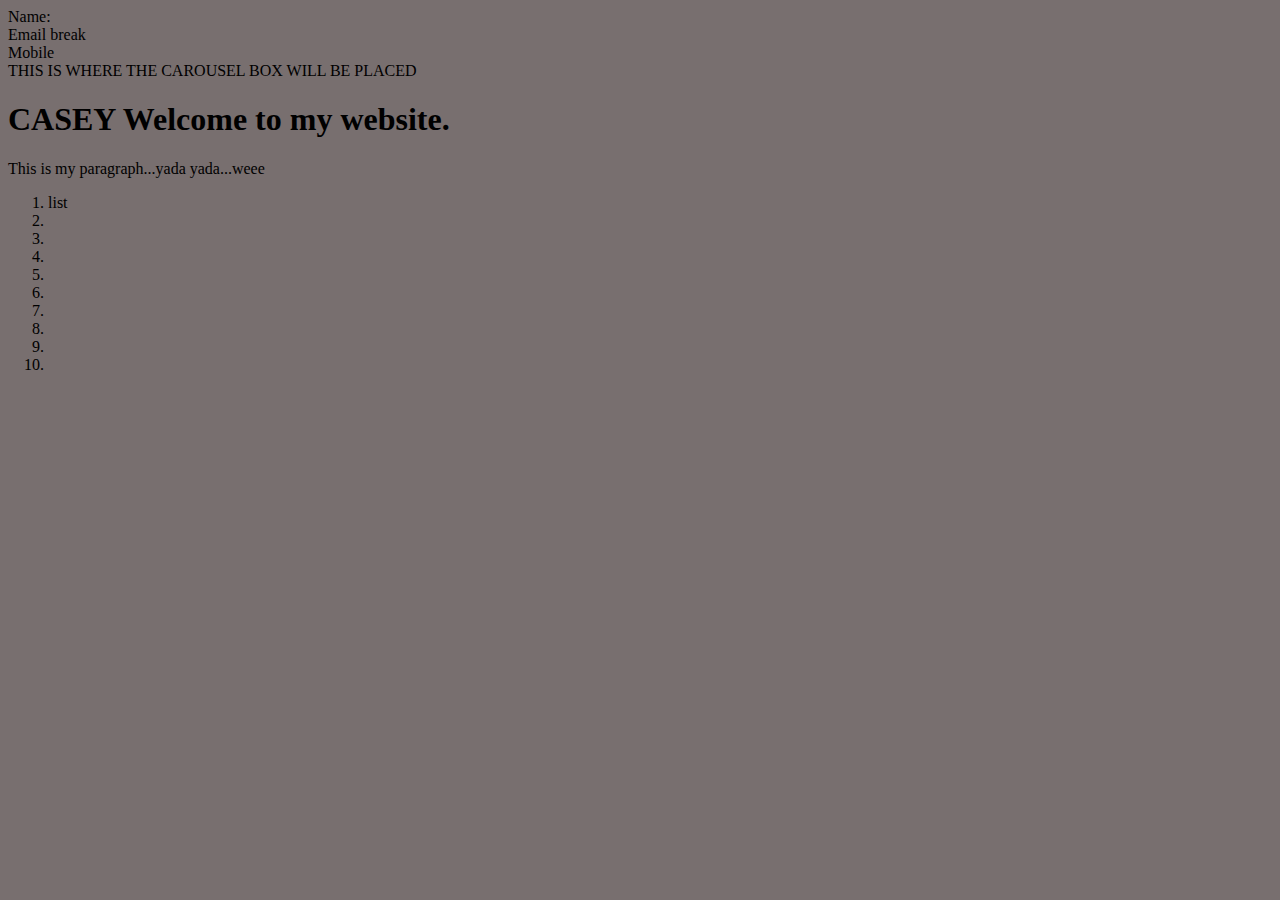
==== index.html @ 81d9890b "dd" ====
<!-- To setup page in Visual Studio: -->
<!-- 1. Type: html then press 'tab' key (only works if file
is saved as html-->
<!-- 2. Fill in the title -->
<!-- 3. Write: 'Hello World!' within <body>...</body> -->
<!-- 4. Open the file from your finder/explorer. It should
load in Chrome -->
<!DOCTYPE html>
<html>
<head>

    <title> My Casey Page </title>
 <link rel="stylesheet" href="index.css">
 <script></script>
</head>
<body>
        Name:
        <br>Email break
        <br>Mobile
    <div class="carousel_box">
        THIS IS WHERE THE CAROUSEL BOX WILL BE PLACED
    </div>
    <h1>
        CASEY Welcome to my website.
    </h1>
    <p> This is my paragraph...yada yada...weee </p>
    <ol>
            <li>list</li>
            <li></li>
            <li></li>
            <li></li>
            <li></li>
            <li></li>
            <li></li>
            <li></li>
            <li></li>
            <li></li>
        </ol>
</body>
</html>
---- index.css ----
body{background-color: #786F6F}
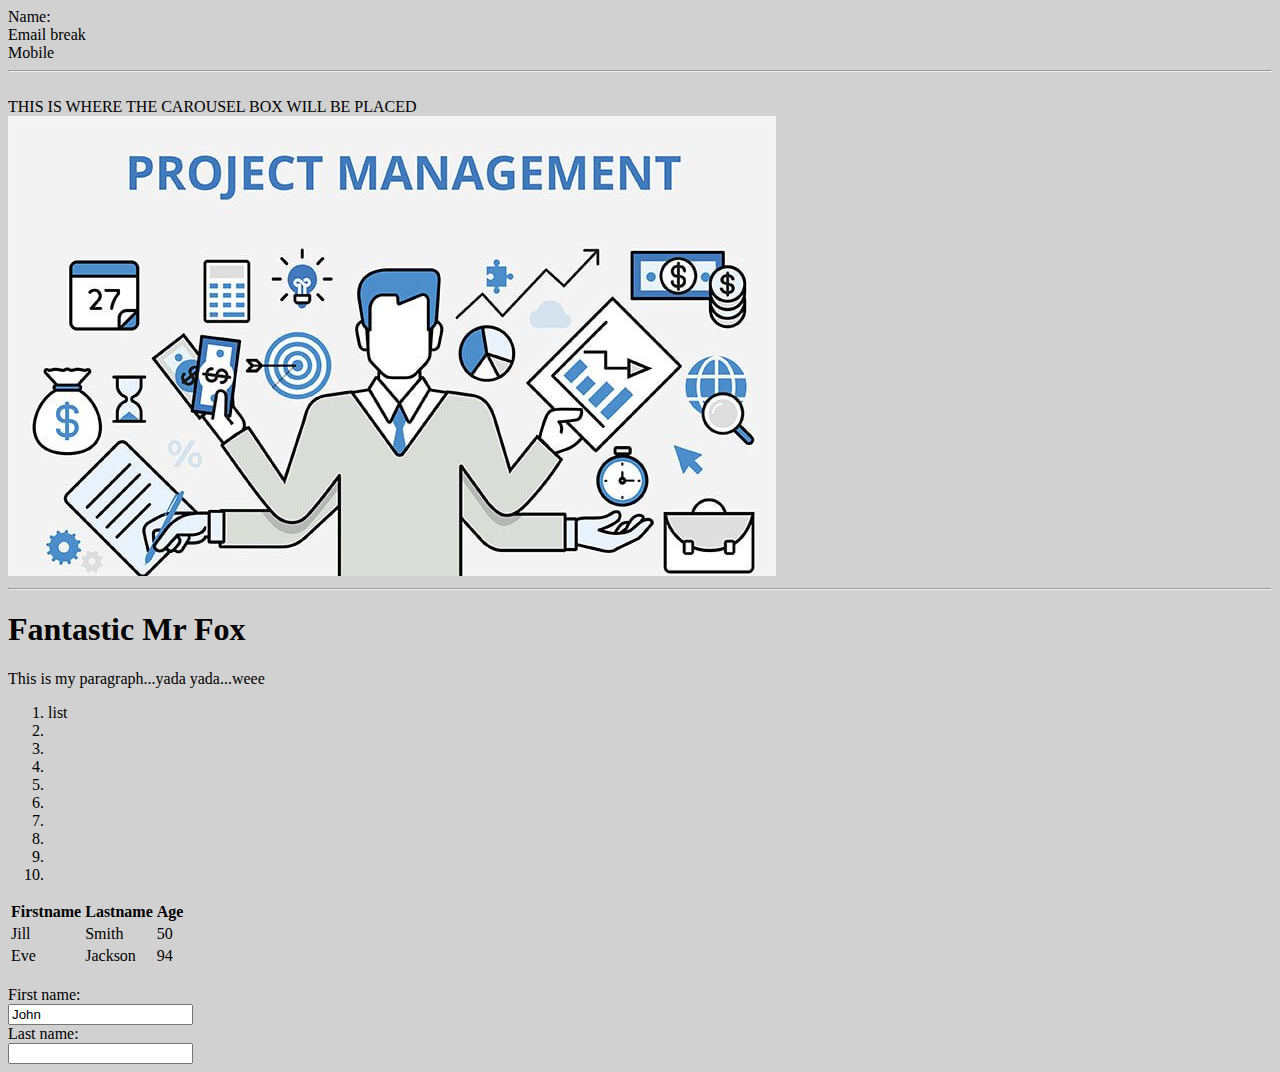
==== commit 17ae8930: "day1" ====
--- a/index.html
+++ b/index.html
@@ -6,7 +6,7 @@
 <!-- 4. Open the file from your finder/explorer. It should
 load in Chrome -->
 <!DOCTYPE html>
-<html>
+<html lang="en">
 <head>
 
     <title> My Casey Page </title>
@@ -17,13 +17,25 @@
         Name:
         <br>Email break
         <br>Mobile
+    <hr>
+    <br>
     <div class="carousel_box">
         THIS IS WHERE THE CAROUSEL BOX WILL BE PLACED
     </div>
+    <img src="./assets/Project-Management.jpg" alt="">
+    <hr>
+
+    
+
     <h1>
-        CASEY Welcome to my website.
+        Fantastic Mr Fox
     </h1>
+    <h2></h2>
+    <h3></h3>
     <p> This is my paragraph...yada yada...weee </p>
+
+    <a href="http://www.asiaone.com/"></a>
+
     <ol>
             <li>list</li>
             <li></li>
@@ -36,5 +48,31 @@
             <li></li>
             <li></li>
         </ol>
+
+        <table>
+        <tr>
+                  <th>Firstname</th>
+                  <th>Lastname</th> 
+                  <th>Age</th>
+        </tr>
+        <tr>
+                  <td>Jill</td>
+                  <td>Smith</td> 
+                  <td>50</td>
+        </tr>
+        <tr>
+                  <td>Eve</td>
+                  <td>Jackson</td> 
+                  <td>94</td>
+        </tr>
+        </table>
+        <br>
+        <form action="">
+                First name:<br>
+                <input type="text" name="firstname" value="John">
+                <br>
+                Last name:<br>
+                <input type="text" name="lastname">
+        </form>
 </body>
 </html>--- a/index.css
+++ b/index.css
@@ -1 +1 @@
-body{background-color: #786F6F}+body{background-color: #D1D1D1}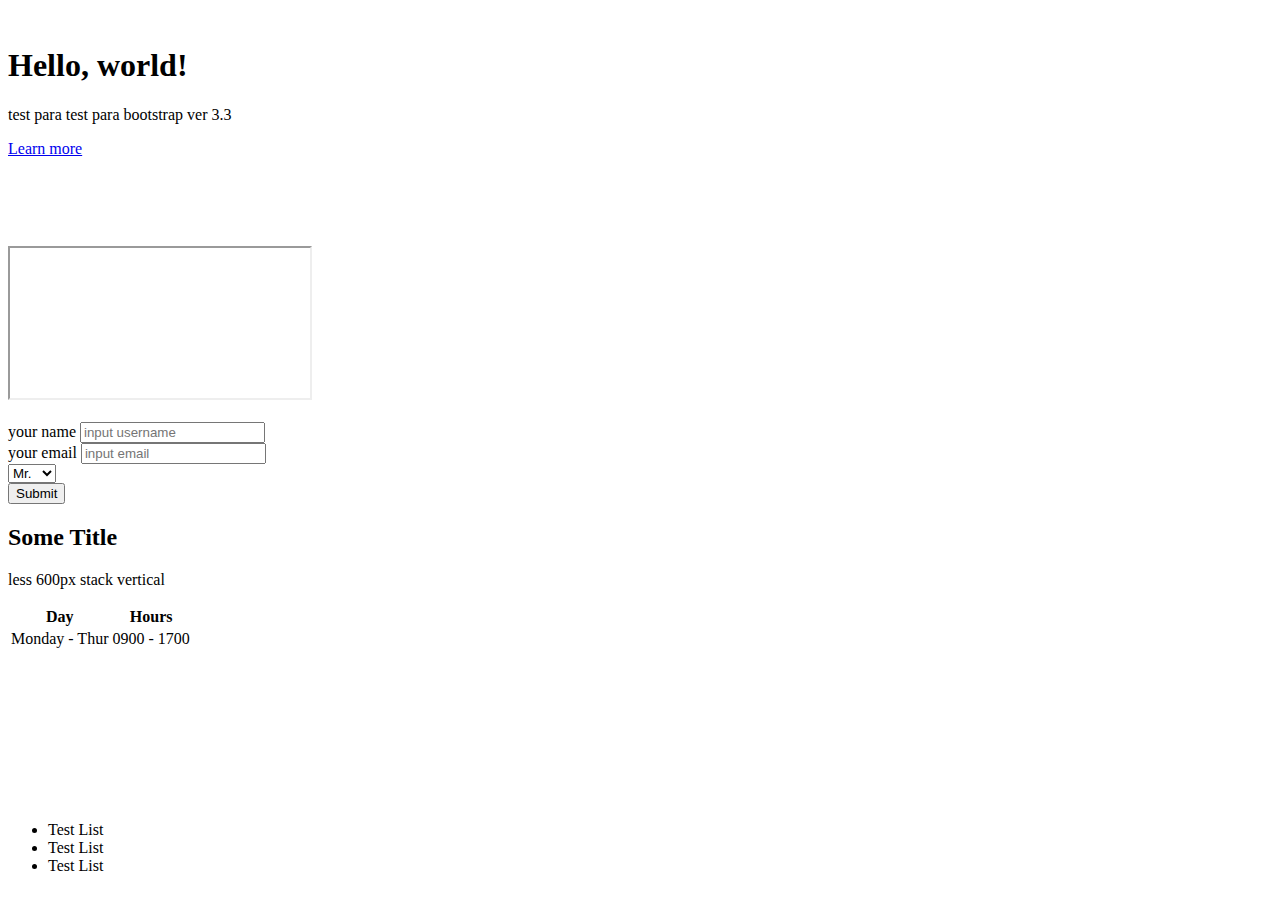
==== commit 24c54b36: "5oct" ====
--- a/index.html
+++ b/index.html
@@ -1,78 +1,142 @@
-<!-- To setup page in Visual Studio: -->
-<!-- 1. Type: html then press 'tab' key (only works if file
-is saved as html-->
-<!-- 2. Fill in the title -->
-<!-- 3. Write: 'Hello World!' within <body>...</body> -->
-<!-- 4. Open the file from your finder/explorer. It should
-load in Chrome -->
 <!DOCTYPE html>
 <html lang="en">
+
 <head>
+    <meta charset="UTF-8">
+    <meta name="viewport" content="width=device-width, initial-scale=1.0">
+    <meta http-equiv="X-UA-Compatible" content="ie=edge">
+    <link rel="stylesheet" href="my_bootstrap/css/bootstrap.css">
+    <link rel="stylesheet" href="https://cdn.jsdelivr.net/fontawesome/4.7.0/css/font-awesome.min.css">
+    <link rel="stylesheet" href="main.css">
+    <link rel="stylesheet" href="https://cdnjs.cloudflare.com/ajax/libs/font-awesome/4.7.0/css/font-awesome.min.css">
+    <title>bootstrap</title>
 
-    <title> My Casey Page </title>
- <link rel="stylesheet" href="index.css">
- <script></script>
 </head>
+
 <body>
-        Name:
-        <br>Email break
-        <br>Mobile
-    <hr>
-    <br>
-    <div class="carousel_box">
-        THIS IS WHERE THE CAROUSEL BOX WILL BE PLACED
-    </div>
-    <img src="./assets/Project-Management.jpg" alt="">
-    <hr>
+
+    <div class="container">
+<br>
+        <div class="row">
+            <div class="col-sm-12">
+                <div class="jumbotron">
+                    <h1>Hello, world!</h1>
+                    <p class="has-bottom">
+                        test para test para bootstrap ver 3.3
+
+
+                        <p><a href="http://www.asiaone.com/" class="bth btn-primary">Learn more</a>
+                        </p>
+                </div>
+
+
+            </div>
+        </div>
+
+        <div class="row">
+            <div class="col-xs-4">
+                <img class="my-thumb" src="http://via.placeholder.com/450x450" alt="">
+            </div>
+            <div class="col-xs-4">
+                <img class="my-thumb" src="http://via.placeholder.com/450x450" alt="">
+            </div>
+            <div class="col-xs-4">
+                <img class="my-thumb" src="http://via.placeholder.com/450x450" alt="">
+            </div>
+        </div>
+
+        <div class="row">
+            <div class="col-sm-12">
+                <br>
+                <div class="embed-responsive embed-responsive-16by9">
+                    <iframe class="embed-responsive-item" src="https://www.youtube.com/embed/jn0VFRkeT-o?rel=0"></iframe>
+                </div>
+                <br>
+            </div>
+
+        </div>
+
+
+
+        <div class="row">
+            <div class="col-sm-6">
+                <form action="" method="">
+                    <div class="form-group">
+                        <label for="username">your name</label>
+                        <input type="text" class="form-control" id="userName" placeholder="input username">
+                    </div>
+                    <div class="form-group">
+                        <label for="useremail">your email</label>
+                        <input type="text" class="form-control" id="userEmail" placeholder="input email">
+                    </div>
+                    <div class="form-group">
+                        <label for="mySelect"></label>
+                        <select id="mySelect">
+                                    <option value="mr">Mr.</option>
+                                    <option value="mrs">Mrs.</option>
+                        </select>
+                    </div>
+                    <div class="form-group">
+                        <input type="submit" value="Submit" class="btn btn-success">
+                    </div>
+                </form>
+            </div>
+            <div class="col-sm-6">
+                <h2>Some Title</h2>
+                <p> less 600px stack vertical</p>
+            </div>
+        </div>
+
+
+
+
+        <div class="row">
+            <div class="col-md-4">
+
+                <table class="table table-striped">
+                    <tr>
+                        <th>Day</th>
+                        <th>Hours</th>
+                    </tr>
+                    <tr>
+                        <td>Monday - Thur</td>
+                        <td>0900 - 1700</td>
+                    </tr>
+                </table>
+            </div>
+
+            <div class="col-md-4">
+                <div class="embed-responsive embed-responsive-4by3">
+                    <iframe class="embed-responsive-item" src="https://www.google.com/maps/embed?pb=!1m18!1m12!1m3!1d3988.7095525693567!2d103.87006421415899!3d1.3508011619501157!2m3!1f0!2f0!3f0!3m2!1i1024!2i768!4f13.1!3m3!1m2!1s0x31da17a6ad801a79%3A0x25d5947401889c42!2sNEX!5e0!3m2!1sen!2ssg!4v1506758057957"
+                        frameborder="0" style="border:0" allowfullscreen></iframe>
+                </div>
+            </div>
+            <div class="col-md-4">
+                <ul class="list-group">
+                    <li class="list-group-item">
+                        <span class="glyphicon glyphicon-map-marker"></span> Test List
+                    </li>
+                    <li class="list-group-item">
+                        <span class="glyphicon glyphicon-road"></span> Test List
+                    </li>
+                    <li class="list-group-item">
+                        <span class="glyphicon glyphicon-map-marker"></span> Test List
+                    </li>
+                </ul>
+            </div>
+        </div>
+
+        <div class="row">
+                <div class="col-sm-6">
+
+            
+
+        </div>
 
     
 
-    <h1>
-        Fantastic Mr Fox
-    </h1>
-    <h2></h2>
-    <h3></h3>
-    <p> This is my paragraph...yada yada...weee </p>
 
-    <a href="http://www.asiaone.com/"></a>
+    </div>
+</body>
 
-    <ol>
-            <li>list</li>
-            <li></li>
-            <li></li>
-            <li></li>
-            <li></li>
-            <li></li>
-            <li></li>
-            <li></li>
-            <li></li>
-            <li></li>
-        </ol>
-
-        <table>
-        <tr>
-                  <th>Firstname</th>
-                  <th>Lastname</th> 
-                  <th>Age</th>
-        </tr>
-        <tr>
-                  <td>Jill</td>
-                  <td>Smith</td> 
-                  <td>50</td>
-        </tr>
-        <tr>
-                  <td>Eve</td>
-                  <td>Jackson</td> 
-                  <td>94</td>
-        </tr>
-        </table>
-        <br>
-        <form action="">
-                First name:<br>
-                <input type="text" name="firstname" value="John">
-                <br>
-                Last name:<br>
-                <input type="text" name="lastname">
-        </form>
-</body>
 </html>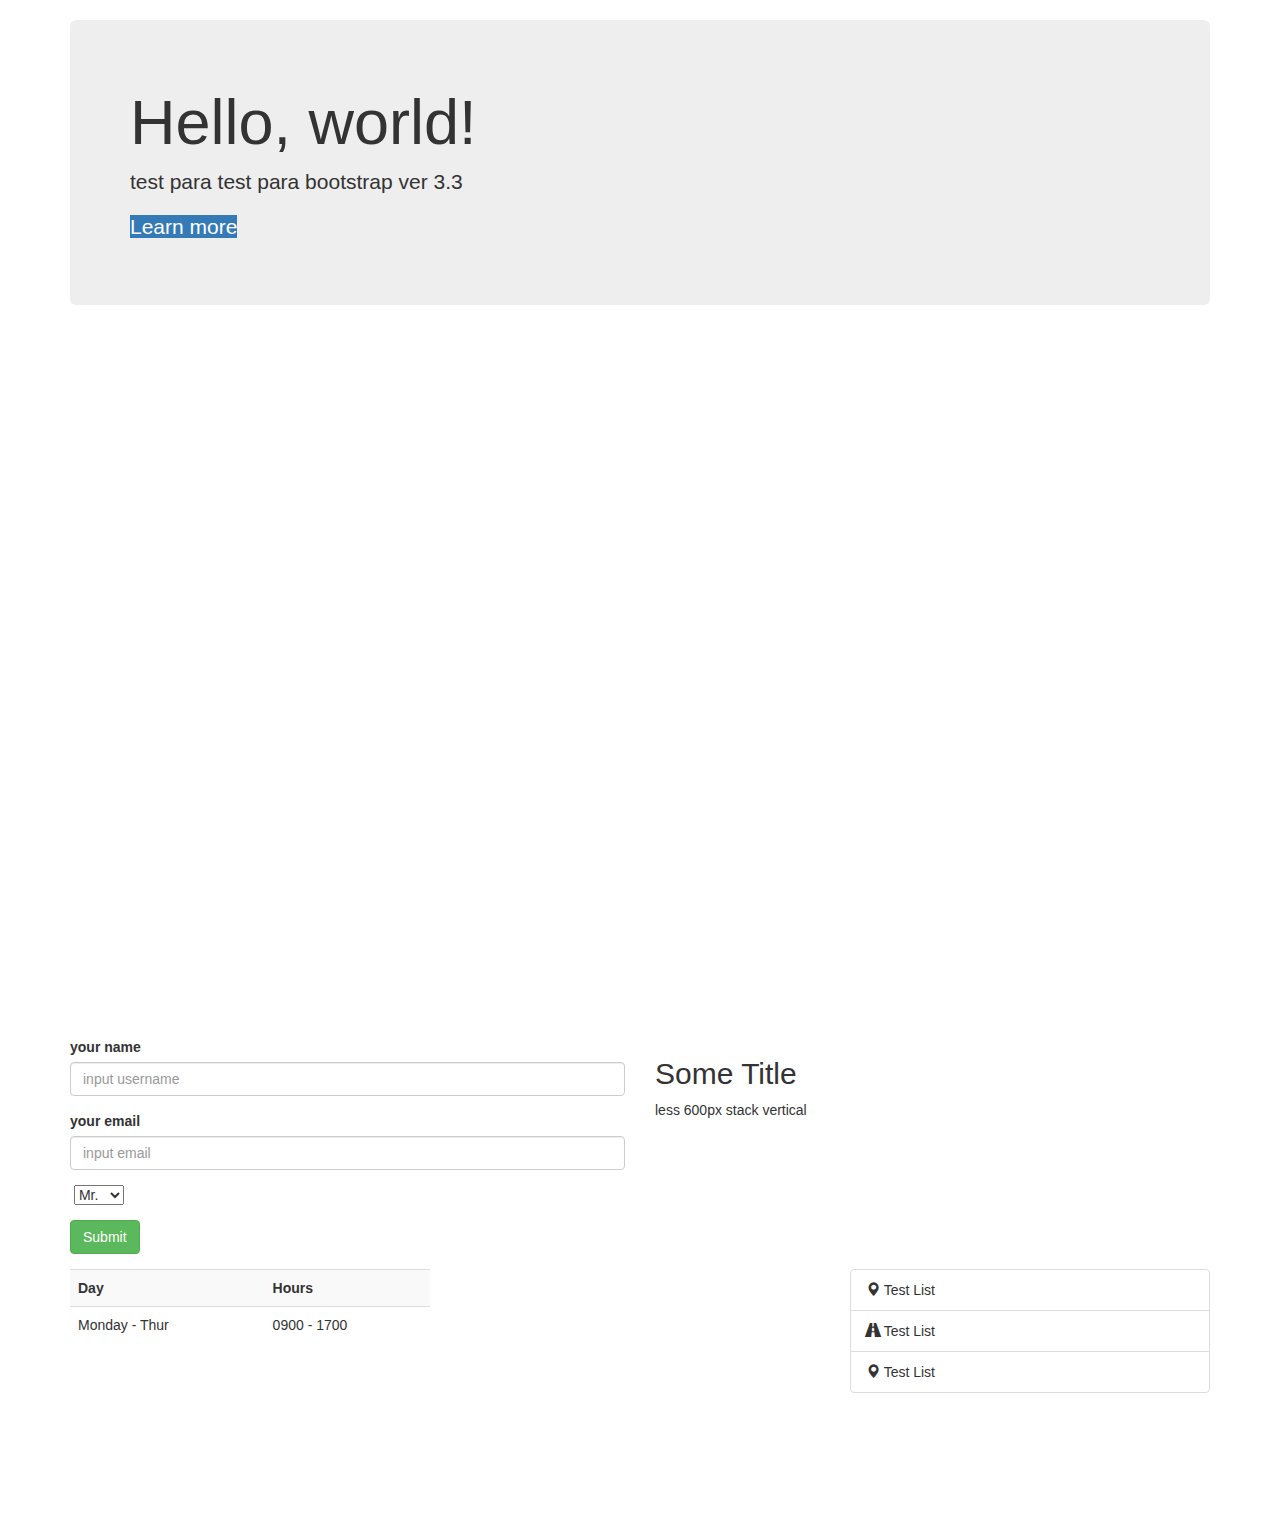
==== commit 04a88fa9: "dd" ====
--- a/index.html
+++ b/index.html
@@ -7,7 +7,7 @@
     <meta http-equiv="X-UA-Compatible" content="ie=edge">
     <link rel="stylesheet" href="my_bootstrap/css/bootstrap.css">
     <link rel="stylesheet" href="https://cdn.jsdelivr.net/fontawesome/4.7.0/css/font-awesome.min.css">
-    <link rel="stylesheet" href="main.css">
+    <link rel="stylesheet" href="index.css">
     <link rel="stylesheet" href="https://cdnjs.cloudflare.com/ajax/libs/font-awesome/4.7.0/css/font-awesome.min.css">
     <title>bootstrap</title>
 
@@ -139,4 +139,6 @@
     </div>
 </body>
 
-</html>+</html>
+
+
--- a/index.css
+++ b/index.css
@@ -0,0 +1,34 @@
+.back_yellow{background-color: yellow}
+.back_red{background-color: red}
+.back_green{background-color: green}
+.change_font_size{font-size: 20px}
+
+
+
+
+@media (max-width:500px) {
+    .change_font_size{font-size: 8px;
+    }
+    
+}
+
+.has-bottom{margin-bottom: 2px}
+
+.my-thumb{width:100%}
+
+.social-slide {
+	background-image: url('path/to/image.png');
+	height: 48px;
+	width: 48px;
+	margin: 10px;
+	float: left;
+	-webkit-transition: all ease 0.3s;
+	-moz-transition: all ease 0.3s;
+	-o-transition: all ease 0.3s;
+	-ms-transition: all ease 0.3s;
+	transition: all ease 0.3s;
+}
+.social-slide:hover {
+	background-position: 0px -48px;
+	box-shadow: 0px 0px 4px 1px rgba(0,0,0,0.8);
+}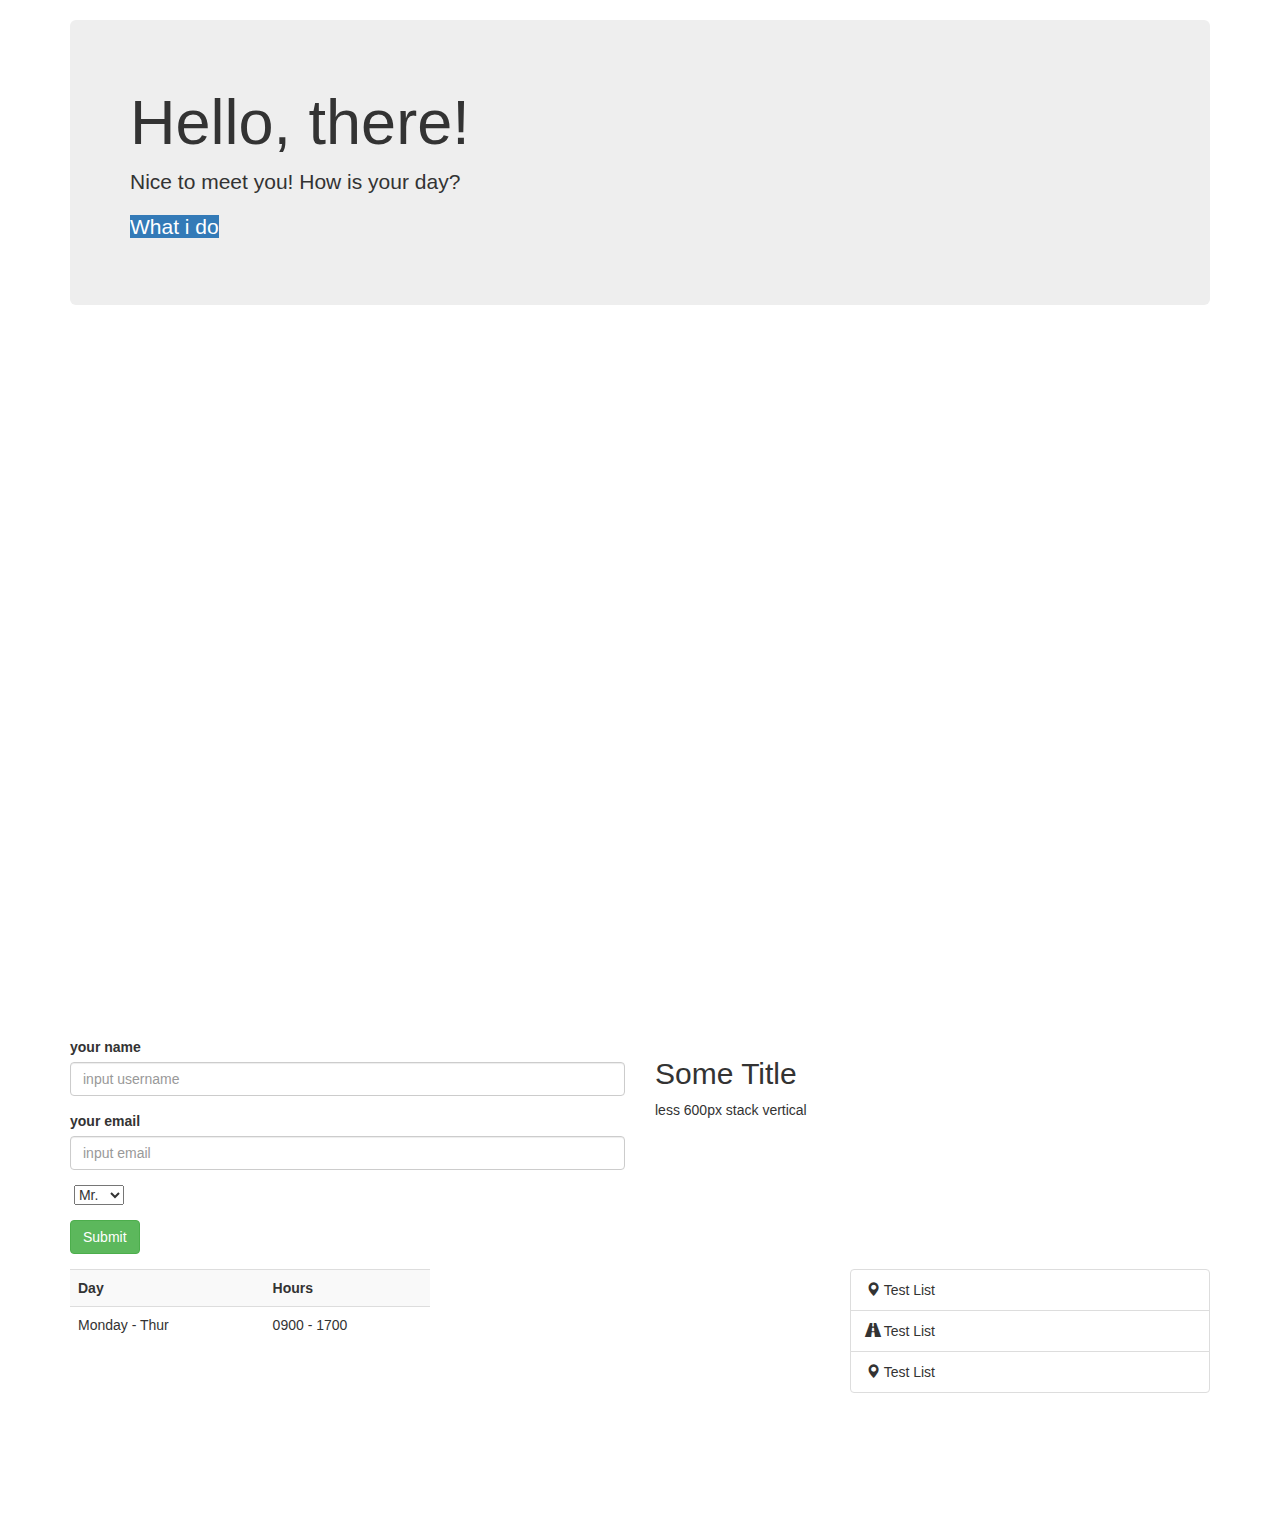
==== commit f7bf1c45: "6oct" ====
--- a/index.html
+++ b/index.html
@@ -9,7 +9,7 @@
     <link rel="stylesheet" href="https://cdn.jsdelivr.net/fontawesome/4.7.0/css/font-awesome.min.css">
     <link rel="stylesheet" href="index.css">
     <link rel="stylesheet" href="https://cdnjs.cloudflare.com/ajax/libs/font-awesome/4.7.0/css/font-awesome.min.css">
-    <title>bootstrap</title>
+    <title>Casey Page</title>
 
 </head>
 
@@ -20,12 +20,12 @@
         <div class="row">
             <div class="col-sm-12">
                 <div class="jumbotron">
-                    <h1>Hello, world!</h1>
+                    <h1>Hello, there!</h1>
                     <p class="has-bottom">
-                        test para test para bootstrap ver 3.3
+                        Nice to meet you! How is your day?
 
 
-                        <p><a href="http://www.asiaone.com/" class="bth btn-primary">Learn more</a>
+                        <p><a href="https://www.linkedin.com/in/caseyloh/" class="bth btn-primary">What i do</a>
                         </p>
                 </div>
 
@@ -34,6 +34,7 @@
         </div>
 
         <div class="row">
+            
             <div class="col-xs-4">
                 <img class="my-thumb" src="http://via.placeholder.com/450x450" alt="">
             </div>
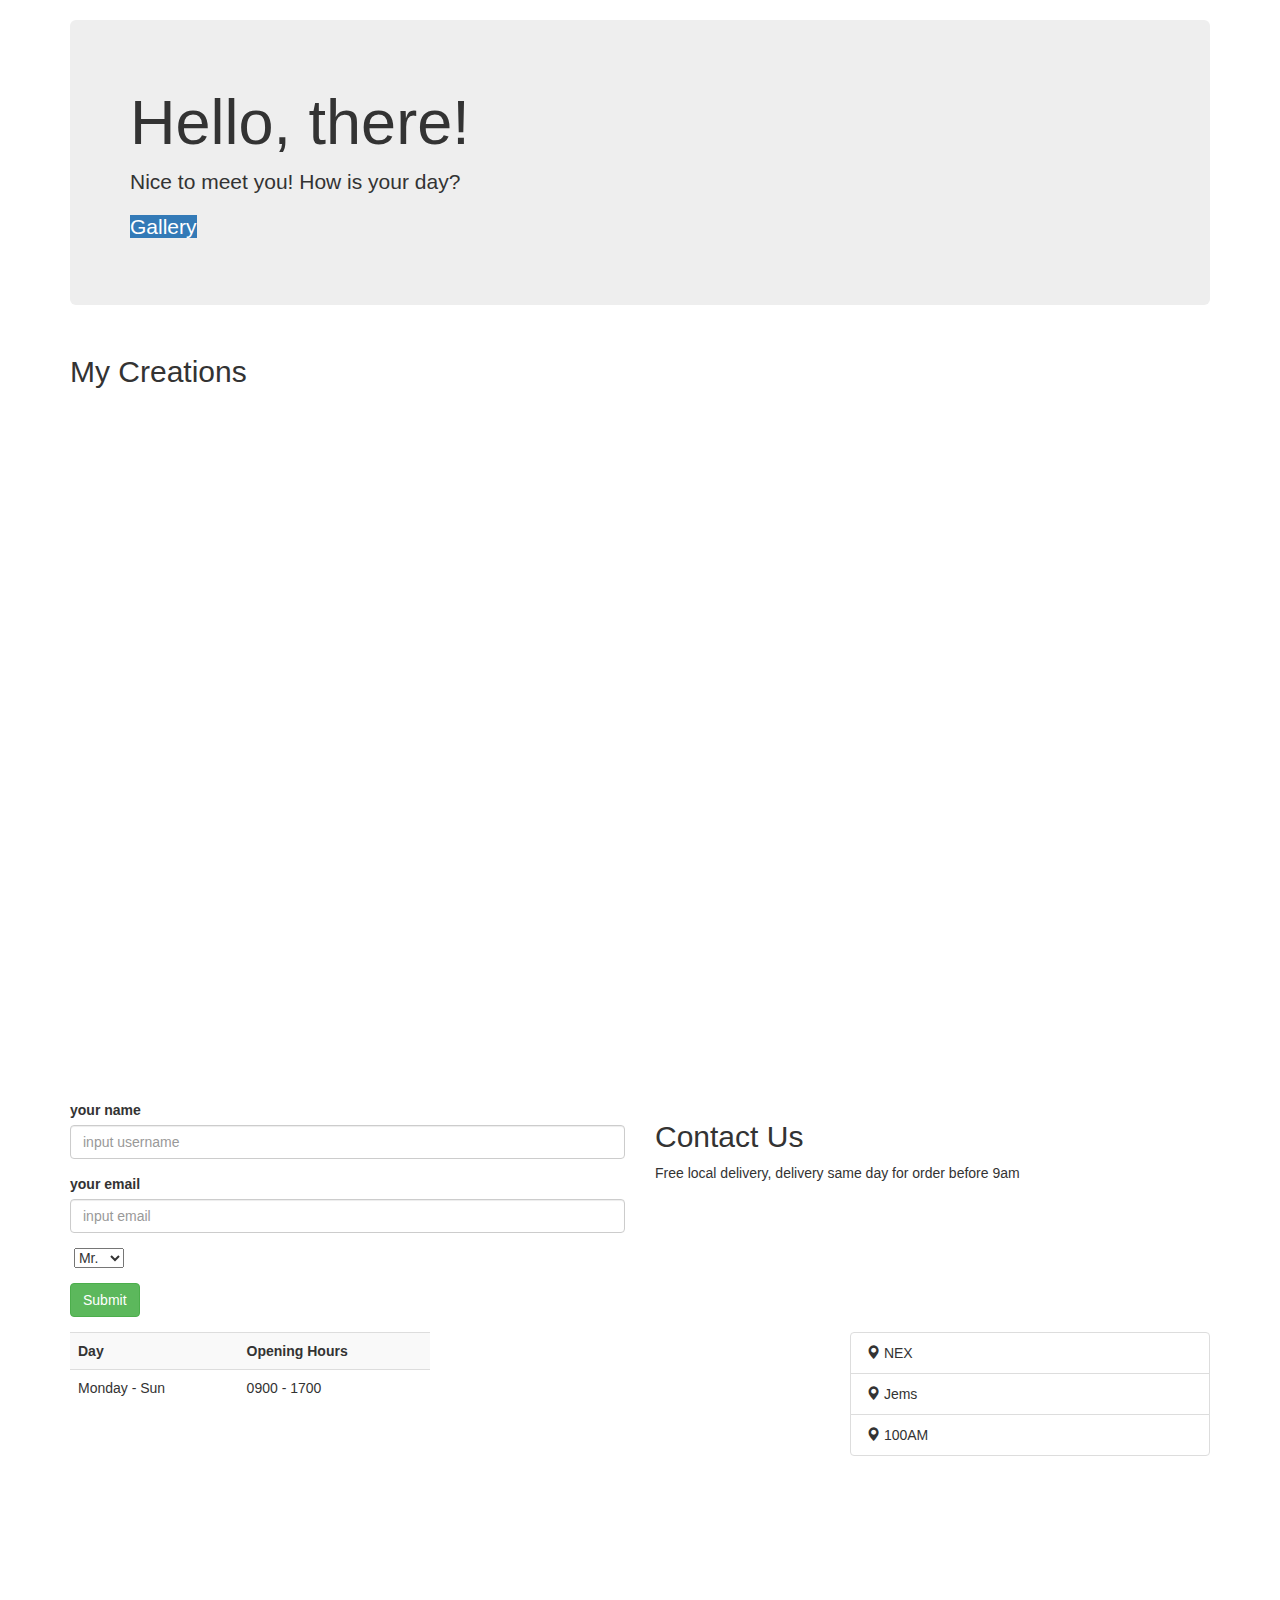
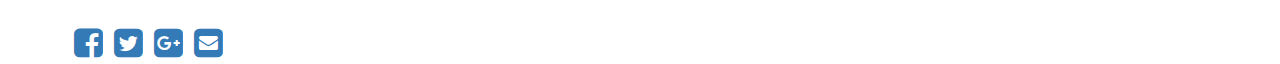
==== commit effb7279: "2" ====
--- a/index.html
+++ b/index.html
@@ -16,16 +16,14 @@
 <body>
 
     <div class="container">
-<br>
+        <br>
         <div class="row">
             <div class="col-sm-12">
                 <div class="jumbotron">
                     <h1>Hello, there!</h1>
                     <p class="has-bottom">
                         Nice to meet you! How is your day?
-
-
-                        <p><a href="https://www.linkedin.com/in/caseyloh/" class="bth btn-primary">What i do</a>
+                        <p><a href="https://unsplash.com/search/photos/bouquet" class="bth btn-primary">Gallery</a>
                         </p>
                 </div>
 
@@ -33,16 +31,24 @@
             </div>
         </div>
 
+
+        <div class="row">
+            <div class="col-sm-12">
+                <h2>My Creations</h2>      
+            </div>
+        </div>
+
+
         <div class="row">
             
             <div class="col-xs-4">
-                <img class="my-thumb" src="http://via.placeholder.com/450x450" alt="">
+                <img class="my-thumb" src="https://github.com/caseyloh/caseyloh.github.io/blob/master/assets/flower1.jpeg?raw=true" alt="">
             </div>
             <div class="col-xs-4">
-                <img class="my-thumb" src="http://via.placeholder.com/450x450" alt="">
+                <img class="my-thumb" src="https://github.com/caseyloh/caseyloh.github.io/blob/master/assets/flower2.jpeg?raw=true" alt="">
             </div>
             <div class="col-xs-4">
-                <img class="my-thumb" src="http://via.placeholder.com/450x450" alt="">
+                <img class="my-thumb" src="https://github.com/caseyloh/caseyloh.github.io/blob/master/assets/flower3.jpeg?raw=true" alt="">
             </div>
         </div>
 
@@ -50,7 +56,7 @@
             <div class="col-sm-12">
                 <br>
                 <div class="embed-responsive embed-responsive-16by9">
-                    <iframe class="embed-responsive-item" src="https://www.youtube.com/embed/jn0VFRkeT-o?rel=0"></iframe>
+                    <iframe class="embed-responsive-item" src="https://www.youtube.com/embed/fuhfEf2VqK0" frameborder="0" allowfullscreen></iframe>
                 </div>
                 <br>
             </div>
@@ -83,8 +89,8 @@
                 </form>
             </div>
             <div class="col-sm-6">
-                <h2>Some Title</h2>
-                <p> less 600px stack vertical</p>
+                <h2>Contact Us</h2>
+                <p>Free local delivery, delivery same day for order before 9am</p>
             </div>
         </div>
 
@@ -97,10 +103,10 @@
                 <table class="table table-striped">
                     <tr>
                         <th>Day</th>
-                        <th>Hours</th>
+                        <th>Opening Hours</th>
                     </tr>
                     <tr>
-                        <td>Monday - Thur</td>
+                        <td>Monday - Sun</td>
                         <td>0900 - 1700</td>
                     </tr>
                 </table>
@@ -115,22 +121,25 @@
             <div class="col-md-4">
                 <ul class="list-group">
                     <li class="list-group-item">
-                        <span class="glyphicon glyphicon-map-marker"></span> Test List
+                        <span class="glyphicon glyphicon-map-marker"></span> NEX
                     </li>
                     <li class="list-group-item">
-                        <span class="glyphicon glyphicon-road"></span> Test List
+                        <span class="glyphicon glyphicon-map-marker"></span> Jems
                     </li>
                     <li class="list-group-item">
-                        <span class="glyphicon glyphicon-map-marker"></span> Test List
+                        <span class="glyphicon glyphicon-map-marker"></span> 100AM
                     </li>
                 </ul>
             </div>
         </div>
-
+<br>
         <div class="row">
-                <div class="col-sm-6">
-
-            
+                <div class="col-sm-12">
+                        <a href="https://www.facebook.com/bootsnipp"><i id="social-fb" class="fa fa-facebook-square fa-3x social"></i></a>
+                        <a href="https://twitter.com/bootsnipp"><i id="social-tw" class="fa fa-twitter-square fa-3x social"></i></a>
+                        <a href="https://plus.google.com/+Bootsnipp-page"><i id="social-gp" class="fa fa-google-plus-square fa-3x social"></i></a>
+                        <a href="mailto:bootsnipp@gmail.com"><i id="social-em" class="fa fa-envelope-square fa-3x social"></i></a>
+                </div>
 
         </div>
 
--- a/index.css
+++ b/index.css
@@ -16,19 +16,37 @@
 
 .my-thumb{width:100%}
 
-.social-slide {
-	background-image: url('path/to/image.png');
-	height: 48px;
-	width: 48px;
-	margin: 10px;
-	float: left;
-	-webkit-transition: all ease 0.3s;
-	-moz-transition: all ease 0.3s;
-	-o-transition: all ease 0.3s;
-	-ms-transition: all ease 0.3s;
-	transition: all ease 0.3s;
+
+
+.social:hover {
+	-webkit-transform: scale(1.1);
+	-moz-transform: scale(1.1);
+	-o-transform: scale(1.1);
 }
-.social-slide:hover {
-	background-position: 0px -48px;
-	box-shadow: 0px 0px 4px 1px rgba(0,0,0,0.8);
+.social {
+	-webkit-transform: scale(0.8);
+	/* Browser Variations: */
+	
+	-moz-transform: scale(0.8);
+	-o-transform: scale(0.8);
+	-webkit-transition-duration: 0.5s;
+	-moz-transition-duration: 0.5s;
+	-o-transition-duration: 0.5s;
+}
+
+/*
+   Multicoloured Hover Variations
+*/
+
+#social-fb:hover {
+	color: #3B5998;
+}
+#social-tw:hover {
+	color: #4099FF;
+}
+#social-gp:hover {
+	color: #d34836;
+}
+#social-em:hover {
+	color: #f39c12;
 }